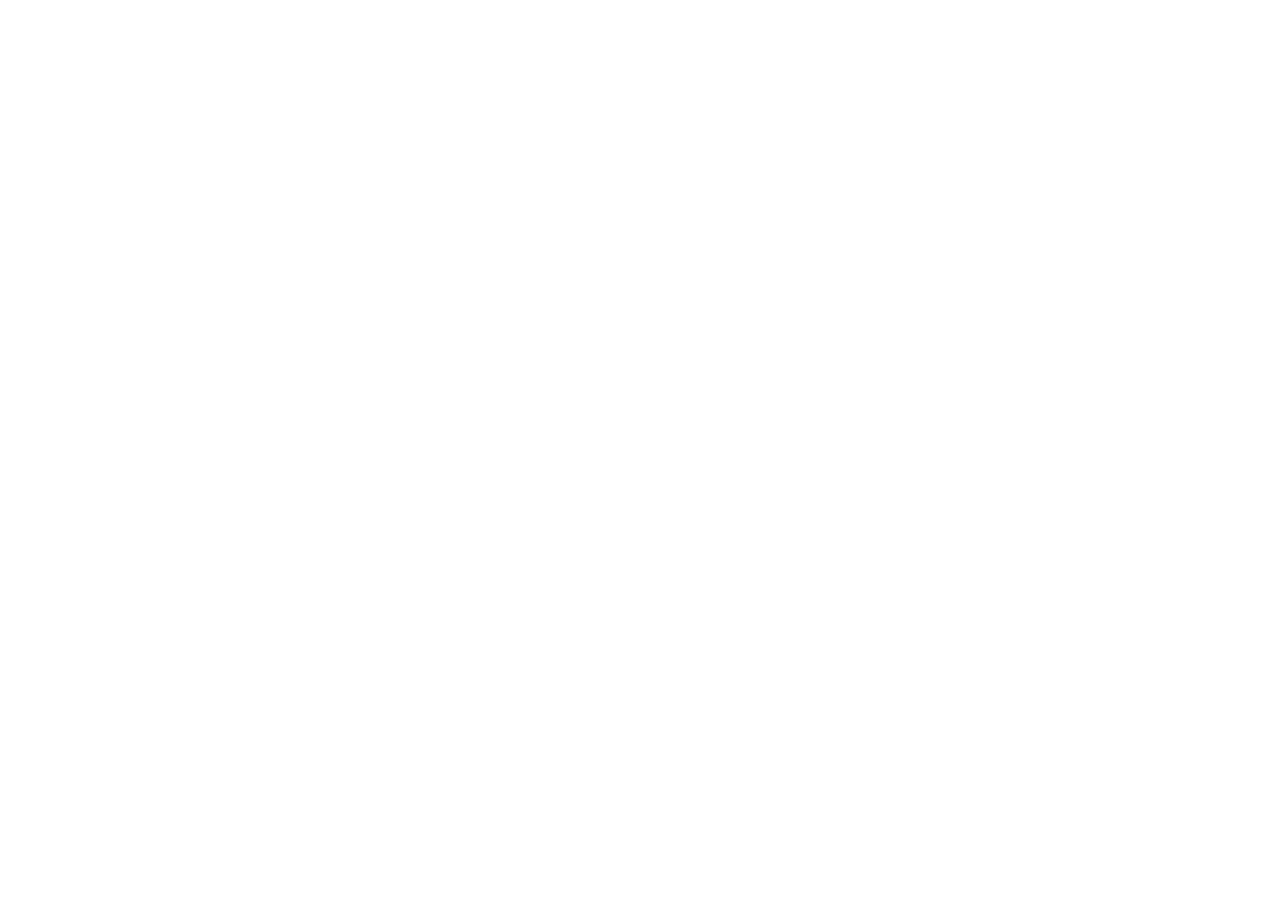
==== index.html @ 32a92371 "Update index.html" ====
<!DOCTYPE html>
<html lang="en">

<head>
    <meta charset="UTF-8">
    <!-- in mobile set initial zoom level of page to 100%, set site size to equal device width not a larger canvas that is shrunk down-->
    <meta name="viewport" content="initial-scale=1.0, width=device-width">
    <title>Ezra Carriere Portfolio</title>
    <!-- Link to reset or normalize before main.css
    only choose one -->
    <link href="css/grid.css" rel="stylesheet">
    <link href="css/main.css" rel="stylesheet">
    </head>
---- css/grid.css ----
/* Tailwind and Bootstrap use px for media queries, with foundation using em
for this library we will stick with pixels */

/* ---General rules - scales images, videos to size of container--- */
img, embed, object, video, picture {
    max-width: 100%; 
  }
  
  /* ---Change the way the box model works, tells the browser to account for any border and padding in the values you specify for an element's width and height.--- */
  
  html {
    box-sizing: border-box; 
  }
  
  *, *::before, *::after {
    box-sizing: inherit; 
  }
  
  /* ---Mini CSS reset--- */
  
  body, p, h1, h2, h3, h4, h5 {
     margin: 0px; 
     padding: 0px;
  }
  
  /* ---Utility Classes--- */
  
  .hidden {
     display: none;
  }
  
  .box {
     background-color: powderblue;
     color: rgb(27, 27, 27);
     border-radius: 5px;
     padding: 20px;
     text-align: center;
     margin-top: 10px;
     margin-bottom:10px;
   }
  
  /* ---Mobile Library Grid Styles--- */
  
  /* Note if you are using a grid size of 1920, you need to change the value of 1200px to 1920px on line 50 and 57 */
  
  .full-width-grid-con {
     /* set this container as a grid, with 3 columns
     the other grid will sit in the middle column, this allows for overlapping content */
     display: grid; 
      grid-template-columns: 1fr minmax(0, 1200px) 1fr;  
  }
  
   .grid-con { 
     display: grid;
     grid-template-columns: repeat(4, minmax(0, 1fr));
     grid-column-gap: 30px;
     max-width: 1200px;
     margin: 0 auto;
     padding-left: 15px;
     padding-right: 15px;
  }
  
  /* A keyword indicating that the property contributes nothing to the grid item's placement, indicating auto-placement, an automatic span, or a default span of 1. */
  .col-auto {grid-column: auto;}
  .col-span-1	{grid-column: span 1 / span 1;}
  .col-span-2	{grid-column: span 2 / span 2;}
  .col-span-3	{grid-column: span 3 / span 3;}
  .col-span-4	{grid-column: span 4 / span 4;}
  .col-span-full {grid-column: 1 / -1;}
  
  .col-start-1	{grid-column-start: 1;}
  .col-start-2	{grid-column-start: 2;}
  .col-start-3	{grid-column-start: 3;}
  .col-start-4	{grid-column-start: 4;}
  .col-start-auto {grid-column-start: auto;}
  
  .col-end-1	{grid-column-end: 1;}
  .col-end-2	{grid-column-end: 2;}
  .col-end-3	{grid-column-end: 3;}
  .col-end-4	{grid-column-end: 4;}
  .col-end-5	{grid-column-end: 5;}
  .col-end-auto	{grid-column-end: auto;}
  
  /* ---Tablet Library Grid Styles--- */
  
  @media screen and (min-width: 768px) { 
     
     .grid-con { 
        display: grid; 
        grid-template-columns: repeat(12, minmax(0, 1fr));
        grid-column-gap: 20px;
        padding-left: 16px;
        padding-right: 16px;
     }
  
     .m-col-auto {grid-column: auto;}
     .m-col-span-1	{grid-column: span 1 / span 1;}
     .m-col-span-2	{grid-column: span 2 / span 2;}
     .m-col-span-3	{grid-column: span 3 / span 3;}
     .m-col-span-4	{grid-column: span 4 / span 4;}
     .m-col-span-5	{grid-column: span 5 / span 5;}
     .m-col-span-6	{grid-column: span 6 / span 6;}
     .m-col-span-7	{grid-column: span 7 / span 7;}
     .m-col-span-8	{grid-column: span 8 / span 8;}
     .m-col-span-9	{grid-column: span 9 / span 9;}
     .m-col-span-10 {grid-column: span 10 / span 10;}
     .m-col-span-11 {grid-column: span 11 / span 11;}
     .m-col-span-12 {grid-column: span 12 / span 12;}
     .m-col-span-full {grid-column: 1 / -1;}
  
     .m-col-start-1	{grid-column-start: 1;}
     .m-col-start-2	{grid-column-start: 2;}
     .m-col-start-3	{grid-column-start: 3;}
     .m-col-start-4	{grid-column-start: 4;}
     .m-col-start-5	{grid-column-start: 5;}
     .m-col-start-6	{grid-column-start: 6;}
     .m-col-start-7	{grid-column-start: 7;}
     .m-col-start-8	{grid-column-start: 8;}
     .m-col-start-9	{grid-column-start: 9;}
     .m-col-start-10	{grid-column-start: 10;}
     .m-col-start-11	{grid-column-start: 11;}
     .m-col-start-12	{grid-column-start: 12;}
     .m-col-start-13	{grid-column-start: 13;}
     .m-col-start-auto {grid-column-start: auto;}
  
     .m-col-end-1	{grid-column-end: 1;}
     .m-col-end-2	{grid-column-end: 2;}
     .m-col-end-3	{grid-column-end: 3;}
     .m-col-end-4	{grid-column-end: 4;}
     .m-col-end-5	{grid-column-end: 5;}
     .m-col-end-6	{grid-column-end: 6;}
     .m-col-end-7	{grid-column-end: 7;}
     .m-col-end-8	{grid-column-end: 8;}
     .m-col-end-9	{grid-column-end: 9;}
     .m-col-end-10	{grid-column-end: 10;}
     .m-col-end-11	{grid-column-end: 11;}
     .m-col-end-12	{grid-column-end: 12;}
     .m-col-end-13	{grid-column-end: 13;}
     .m-col-end-auto	{grid-column-end: auto;}
  
  }
  
  /* ---Desktop Library Grid Styles--- */
  
  @media screen and (min-width: 1200px) { 
  
     .grid-con { 
        display: grid; 
        grid-template-columns: repeat(12, minmax(0, 1fr));
        grid-column-gap: 30px;
        padding-left: 15px;
        padding-right: 15px;
     }
  
     .l-col-auto {grid-column: auto;}
     .l-col-span-1	{grid-column: span 1 / span 1;}
     .l-col-span-2	{grid-column: span 2 / span 2;}
     .l-col-span-3	{grid-column: span 3 / span 3;}
     .l-col-span-4	{grid-column: span 4 / span 4;}
     .l-col-span-5	{grid-column: span 5 / span 5;}
     .l-col-span-6	{grid-column: span 6 / span 6;}
     .l-col-span-7	{grid-column: span 7 / span 7;}
     .l-col-span-8	{grid-column: span 8 / span 8;}
     .l-col-span-9	{grid-column: span 9 / span 9;}
     .l-col-span-10 {grid-column: span 10 / span 10;}
     .l-col-span-11 {grid-column: span 11 / span 11;}
     .l-col-span-12 {grid-column: span 12 / span 12;}
     .l-col-span-full {grid-column: 1 / -1;}
  
     .l-col-start-1	{grid-column-start: 1;}
     .l-col-start-2	{grid-column-start: 2;}
     .l-col-start-3	{grid-column-start: 3;}
     .l-col-start-4	{grid-column-start: 4;}
     .l-col-start-5	{grid-column-start: 5;}
     .l-col-start-6	{grid-column-start: 6;}
     .l-col-start-7	{grid-column-start: 7;}
     .l-col-start-8	{grid-column-start: 8;}
     .l-col-start-9	{grid-column-start: 9;}
     .l-col-start-10	{grid-column-start: 10;}
     .l-col-start-11	{grid-column-start: 11;}
     .l-col-start-12	{grid-column-start: 12;}
     .l-col-start-13	{grid-column-start: 13;}
     .l-col-start-auto {grid-column-start: auto;}
  
     .l-col-end-1	{grid-column-end: 1;}
     .l-col-end-2	{grid-column-end: 2;}
     .l-col-end-3	{grid-column-end: 3;}
     .l-col-end-4	{grid-column-end: 4;}
     .l-col-end-5	{grid-column-end: 5;}
     .l-col-end-6	{grid-column-end: 6;}
     .l-col-end-7	{grid-column-end: 7;}
     .l-col-end-8	{grid-column-end: 8;}
     .l-col-end-9	{grid-column-end: 9;}
     .l-col-end-10	{grid-column-end: 10;}
     .l-col-end-11	{grid-column-end: 11;}
     .l-col-end-12	{grid-column-end: 12;}
     .l-col-end-13	{grid-column-end: 13;}
     .l-col-end-auto	{grid-column-end: auto;}
  }
  
  /* ---X-Large Desktop Library Grid Styles--- */
  
  @media screen and (min-width: 1920px) { 
  
     .grid-con { 
        display: grid; 
        grid-template-columns: repeat(12, minmax(0, 1fr));
        grid-column-gap: 34px;
        padding-left: 17px;
        padding-right: 17px;
     }
  
     .xl-col-auto {grid-column: auto;}
     .xl-col-span-1	{grid-column: span 1 / span 1;}
     .xl-col-span-2	{grid-column: span 2 / span 2;}
     .xl-col-span-3	{grid-column: span 3 / span 3;}
     .xl-col-span-4	{grid-column: span 4 / span 4;}
     .xl-col-span-5	{grid-column: span 5 / span 5;}
     .xl-col-span-6	{grid-column: span 6 / span 6;}
     .xl-col-span-7	{grid-column: span 7 / span 7;}
     .xl-col-span-8	{grid-column: span 8 / span 8;}
     .xl-col-span-9	{grid-column: span 9 / span 9;}
     .xl-col-span-10 {grid-column: span 10 / span 10;}
     .xl-col-span-11 {grid-column: span 11 / span 11;}
     .xl-col-span-12 {grid-column: span 12 / span 12;}
     .xl-col-span-full {grid-column: 1 / -1;}
  
     .xl-col-start-1	{grid-column-start: 1;}
     .xl-col-start-2	{grid-column-start: 2;}
     .xl-col-start-3	{grid-column-start: 3;}
     .xl-col-start-4	{grid-column-start: 4;}
     .xl-col-start-5	{grid-column-start: 5;}
     .xl-col-start-6	{grid-column-start: 6;}
     .xl-col-start-7	{grid-column-start: 7;}
     .xl-col-start-8	{grid-column-start: 8;}
     .xl-col-start-9	{grid-column-start: 9;}
     .xl-col-start-10	{grid-column-start: 10;}
     .xl-col-start-11	{grid-column-start: 11;}
     .xl-col-start-12	{grid-column-start: 12;}
     .xl-col-start-13	{grid-column-start: 13;}
     .xl-col-start-auto {grid-column-start: auto;}
  
     .xl-col-end-1	{grid-column-end: 1;}
     .xl-col-end-2	{grid-column-end: 2;}
     .xl-col-end-3	{grid-column-end: 3;}
     .xl-col-end-4	{grid-column-end: 4;}
     .xl-col-end-5	{grid-column-end: 5;}
     .xl-col-end-6	{grid-column-end: 6;}
     .xl-col-end-7	{grid-column-end: 7;}
     .xl-col-end-8	{grid-column-end: 8;}
     .xl-col-end-9	{grid-column-end: 9;}
     .xl-col-end-10	{grid-column-end: 10;}
     .xl-col-end-11	{grid-column-end: 11;}
     .xl-col-end-12	{grid-column-end: 12;}
     .xl-col-end-13	{grid-column-end: 13;}
     .xl-col-end-auto	{grid-column-end: auto;}
  }
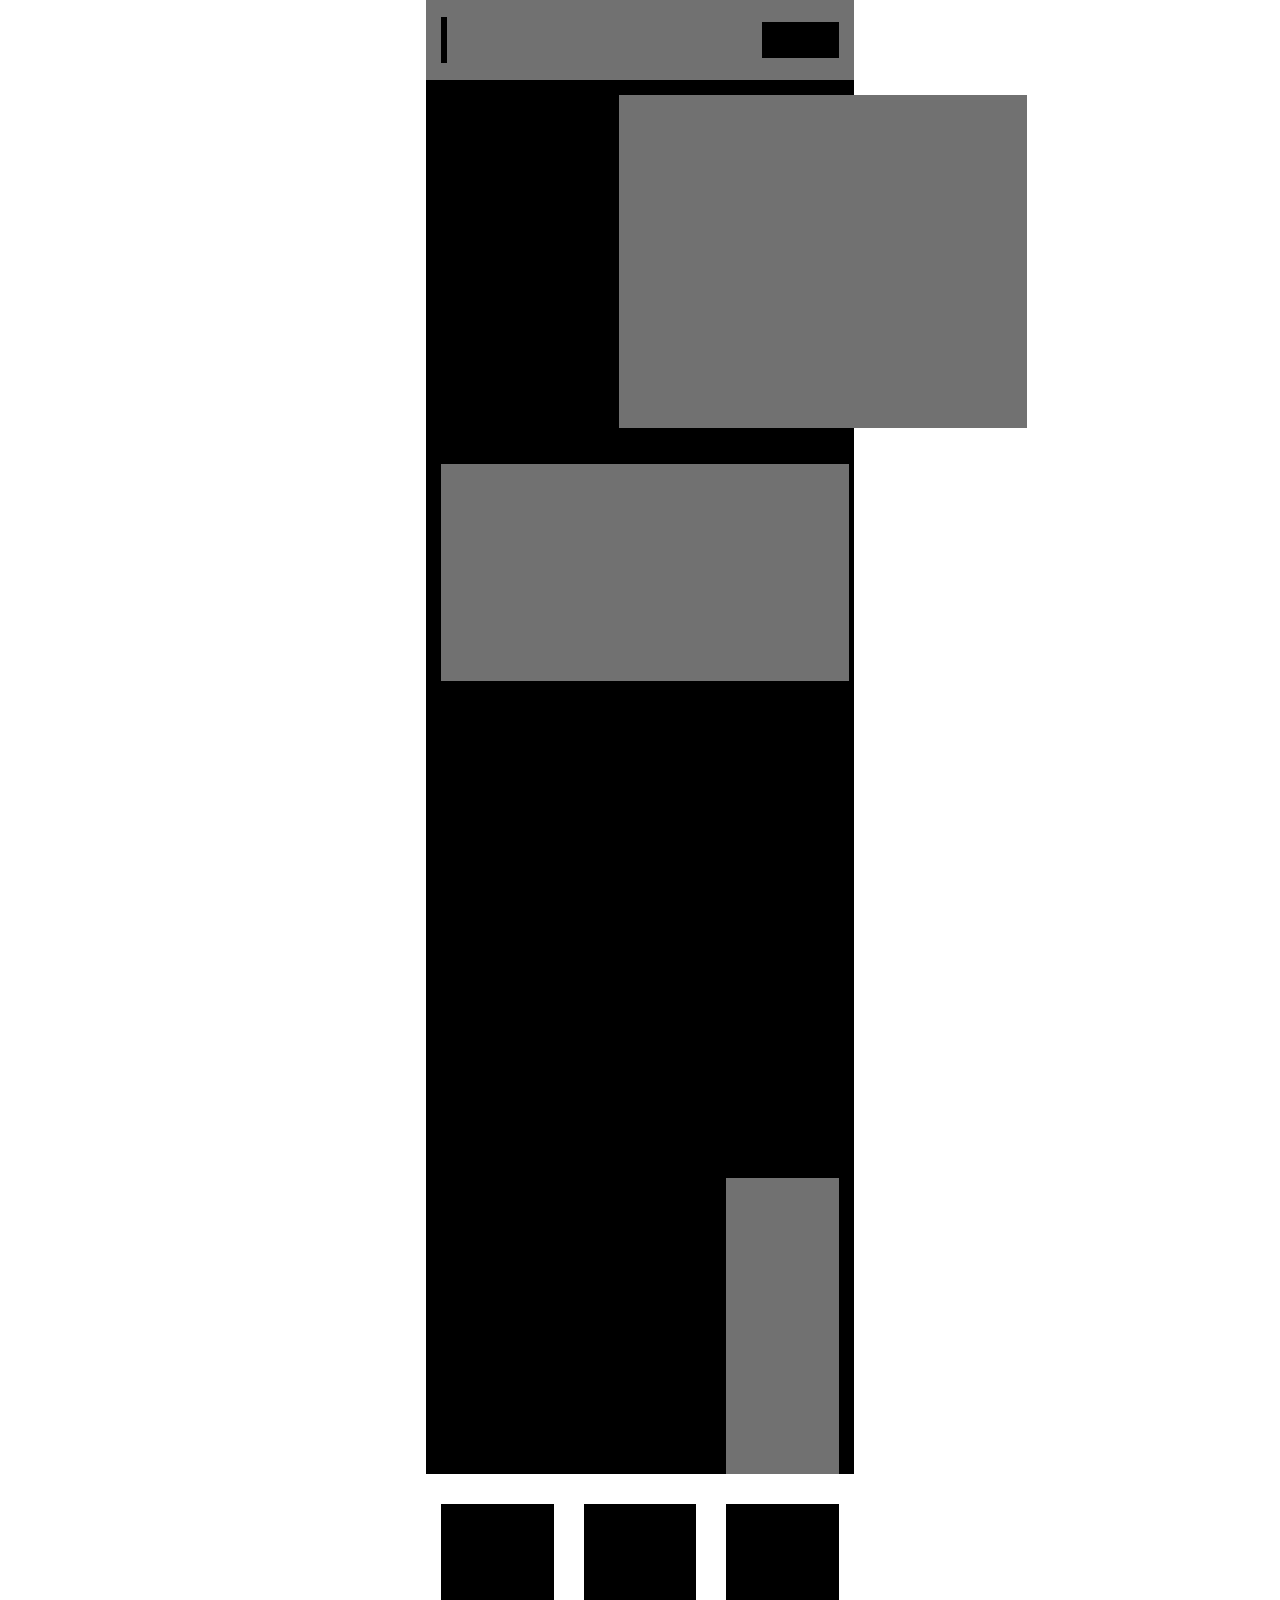
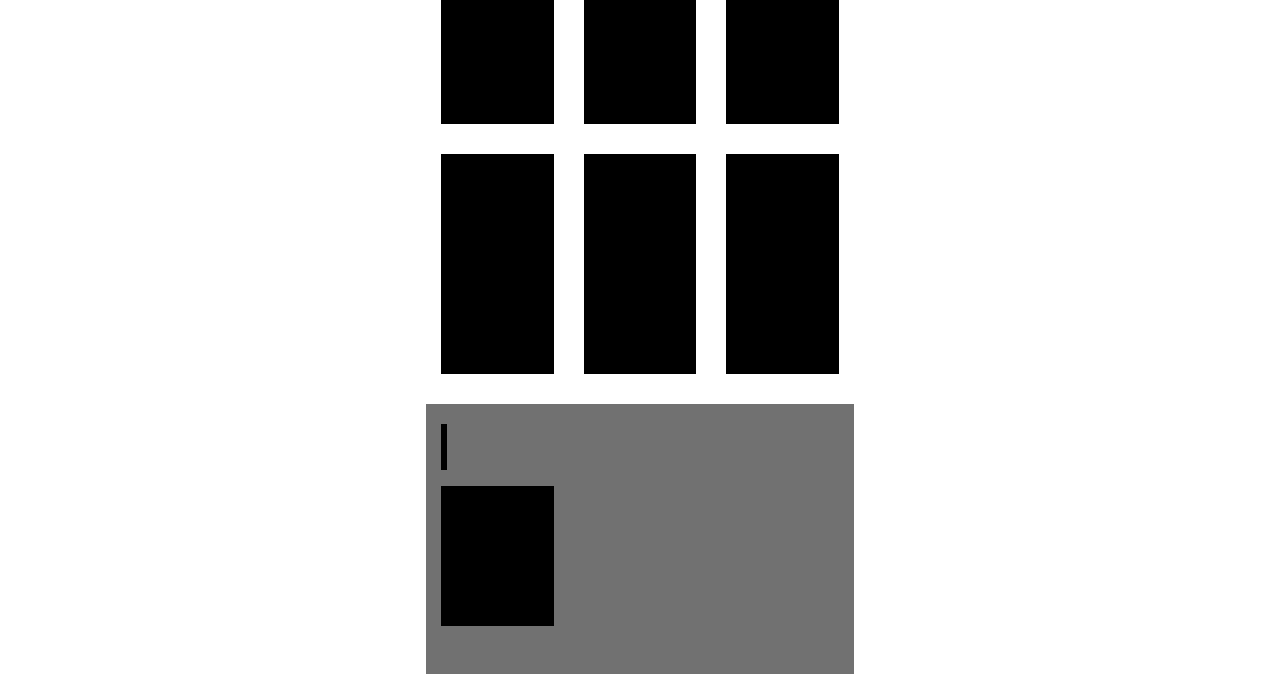
==== commit 3e339800: "Home page work" ====
--- a/index.html
+++ b/index.html
@@ -1,13 +1,58 @@
 <!DOCTYPE html>
 <html lang="en">
-
 <head>
     <meta charset="UTF-8">
-    <!-- in mobile set initial zoom level of page to 100%, set site size to equal device width not a larger canvas that is shrunk down-->
     <meta name="viewport" content="initial-scale=1.0, width=device-width">
     <title>Ezra Carriere Portfolio</title>
-    <!-- Link to reset or normalize before main.css
-    only choose one -->
     <link href="css/grid.css" rel="stylesheet">
     <link href="css/main.css" rel="stylesheet">
-    </head>+    </head> 
+
+    <body>
+        <h1 class="hidden">Portfolio</h1>
+        <div class="container box-color2">
+            <header id="main-header" class="grid">
+                <div id="header-logo" class="box-color col-start-1 col-end-2 l-col-start-1 l-col-end-2"></div>
+                <nav id="header-nav" class="box-color col-start-4 col-end-5 l-col-start-10 l-col-end-13">
+                    <h2 class="hidden">Main Navigation</h2>
+                </nav>
+            </header>
+        </div>
+
+        <div class="container box-color">
+        <section id="hero" class="grid box-color">
+            <div id="hero-image" class="box-color2 col-span-full l-col-start-6 l-col-end-13"></div>
+            <div id="hero-text" class="box-color2 col-span-full l-col-start-1 l-col-end-7"></div>
+        </section>
+    </div>
+
+        <div id="work" class="container box-color">
+         <section id="work-hero" class="grid">
+            <div id="work-overlay" class="box-color2 col-span-full l-col-start-9 l-col-end-13"></div>
+         </section>
+        </div>
+
+        <div class="container">
+            <section id="work-grid" class="grid">
+                <div id="work1" class="box-color col-span-full l-col-span-4"></div>
+                <div id="work2" class="box-color col-span-full l-col-span-4"></div>
+                <div id="work3" class="box-color col-span-full l-col-span-4"></div>
+                <div id="work4" class="box-color col-span-full l-col-span-4"></div>
+                <div id="work5" class="box-color col-span-full l-col-span-4"></div>
+                <div id="work6" class="box-color col-span-full l-col-span-4"></div>
+            </section>
+        </div>
+
+            <div class="container box-color2">
+                <footer id="main-footer" class="grid">
+                    <div id="footer-logo" class="box-color col-start-1 col-end-1 l-col-start-1 l-col-end-1"></div>
+                    <nav id="footer-nav" class="box-color col-start-1 col-end-3 l-col-start-1 l-col-end-5">
+                        <h2 class="hidden">Footer Navigation</h2>
+                    </nav>
+                </footer>
+            </div>
+
+
+<script src="js/main.js"> </script>
+</body>
+</html>--- a/css/grid.css
+++ b/css/grid.css
@@ -50,14 +50,14 @@
       grid-template-columns: 1fr minmax(0, 1200px) 1fr;  
   }
   
-   .grid-con { 
+   .grid { 
      display: grid;
      grid-template-columns: repeat(4, minmax(0, 1fr));
-     grid-column-gap: 30px;
+     grid-column-gap: 10px;
      max-width: 1200px;
      margin: 0 auto;
-     padding-left: 15px;
-     padding-right: 15px;
+     padding-left: 10px;
+     padding-right: 10px;
   }
   
   /* A keyword indicating that the property contributes nothing to the grid item's placement, indicating auto-placement, an automatic span, or a default span of 1. */
@@ -85,7 +85,7 @@
   
   @media screen and (min-width: 768px) { 
      
-     .grid-con { 
+     .grid { 
         display: grid; 
         grid-template-columns: repeat(12, minmax(0, 1fr));
         grid-column-gap: 20px;
@@ -144,7 +144,7 @@
   
   @media screen and (min-width: 1200px) { 
   
-     .grid-con { 
+     .grid { 
         display: grid; 
         grid-template-columns: repeat(12, minmax(0, 1fr));
         grid-column-gap: 30px;
@@ -202,7 +202,7 @@
   
   @media screen and (min-width: 1920px) { 
   
-     .grid-con { 
+     .grid { 
         display: grid; 
         grid-template-columns: repeat(12, minmax(0, 1fr));
         grid-column-gap: 34px;
--- a/css/main.css
+++ b/css/main.css
@@ -0,0 +1,105 @@
+
+.hidden {
+    display: none;
+}
+
+.container {
+    width: 428px;
+    margin: 0 auto;
+}
+
+.box-color {
+    background-color: black;
+    color: white;
+    text-align: center;
+}
+
+.box-color2 {
+    background-color: #717171;
+    text-align: center;
+}
+
+#main-header {
+    height: 80px;
+}
+
+#header-logo {
+    height: 46px;
+    align-self: center;
+}
+
+#header-nav {
+    height: 36px;
+    align-self: center;
+}
+
+#hero {
+    height: 636px;
+    width: 428px;
+}
+
+#hero-image {
+    height: 333px;
+    width: 408px;
+    margin-top: 15px;
+}
+
+#hero-text {
+    height: 217px;
+    width: 408px;
+    align-self: baseline;
+}
+
+#work {
+    height: 758px;
+} 
+
+#work-overlay {
+    height: 296px;
+    margin-top: 462px;
+}
+
+#work1 {
+    height: 220px;
+    margin-top: 30px;
+}
+
+#work2 {
+    height: 220px;
+    margin-top: 30px;
+}
+
+#work3 {
+    height: 220px;
+    margin-top: 30px;
+}
+
+#work4 {
+    height: 220px;
+    margin-top: 30px;
+}
+
+#work5 {
+    height: 220px;
+    margin-top: 30px;
+}
+
+#work6 {
+    height: 220px;
+    margin-top: 30px;
+    margin-bottom: 30px;
+}
+
+#main-footer {
+    height: 270px;
+}
+
+#footer-logo {
+    height: 46px;
+    margin-top: 20px;
+}
+
+#footer-nav {
+    height: 140px;
+    margin-bottom: 32px;
+}